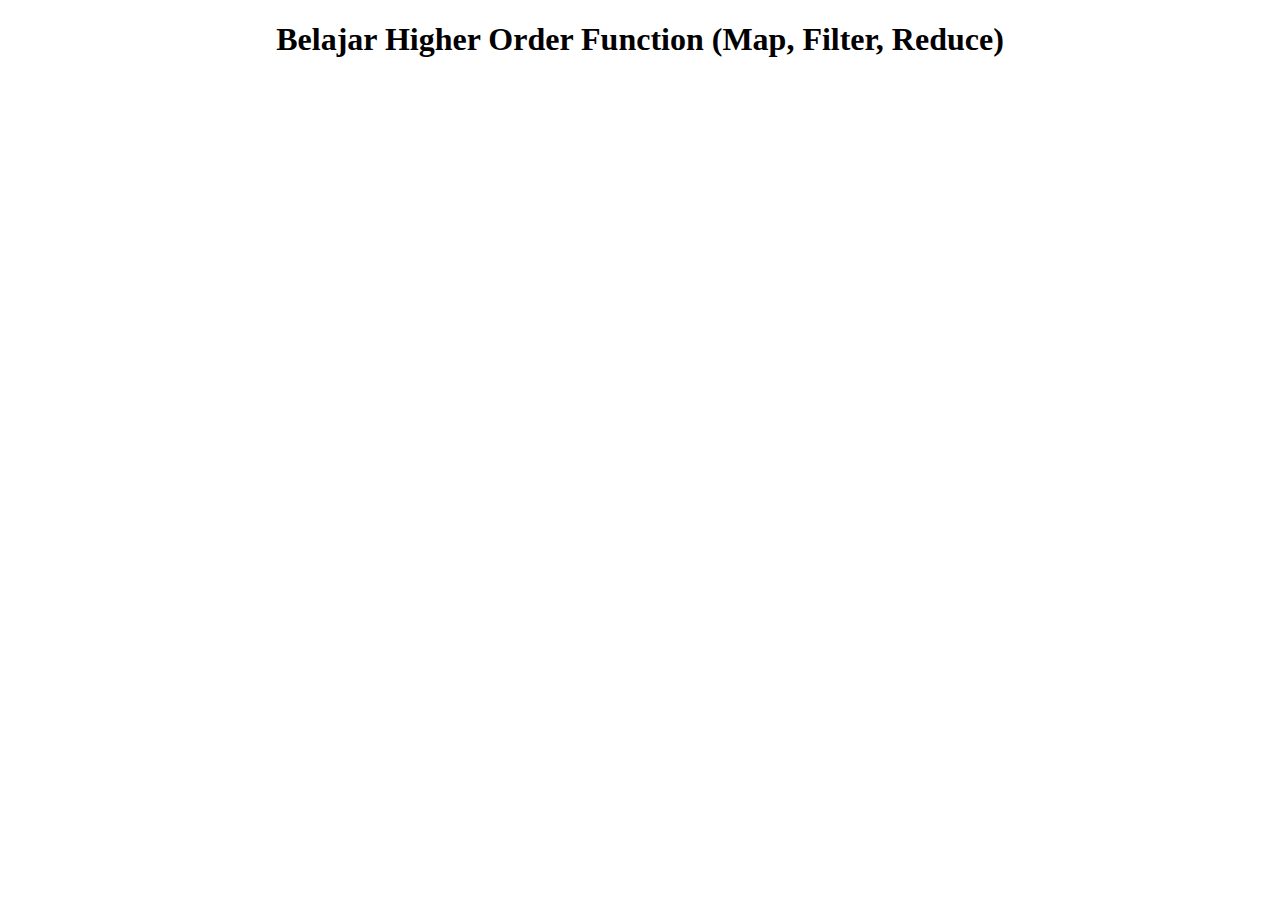
==== JavascriptLanjutan-ES6/4.HigherOrderFunction/index.html @ 4fe1be3c "belajar Higher Order Function: Filter, Map, Reduce" ====
<!DOCTYPE html>
<html lang="en">
  <head>
    <meta charset="UTF-8" />
    <meta name="viewport" content="width=device-width, initial-scale=1.0" />
    <title>Higher Order Function</title>
  </head>
  <body>
    <h1 style="text-align: center">Belajar Higher Order Function (Map, Filter, Reduce)</h1>

    <script src="script.js"></script>
  </body>
</html>
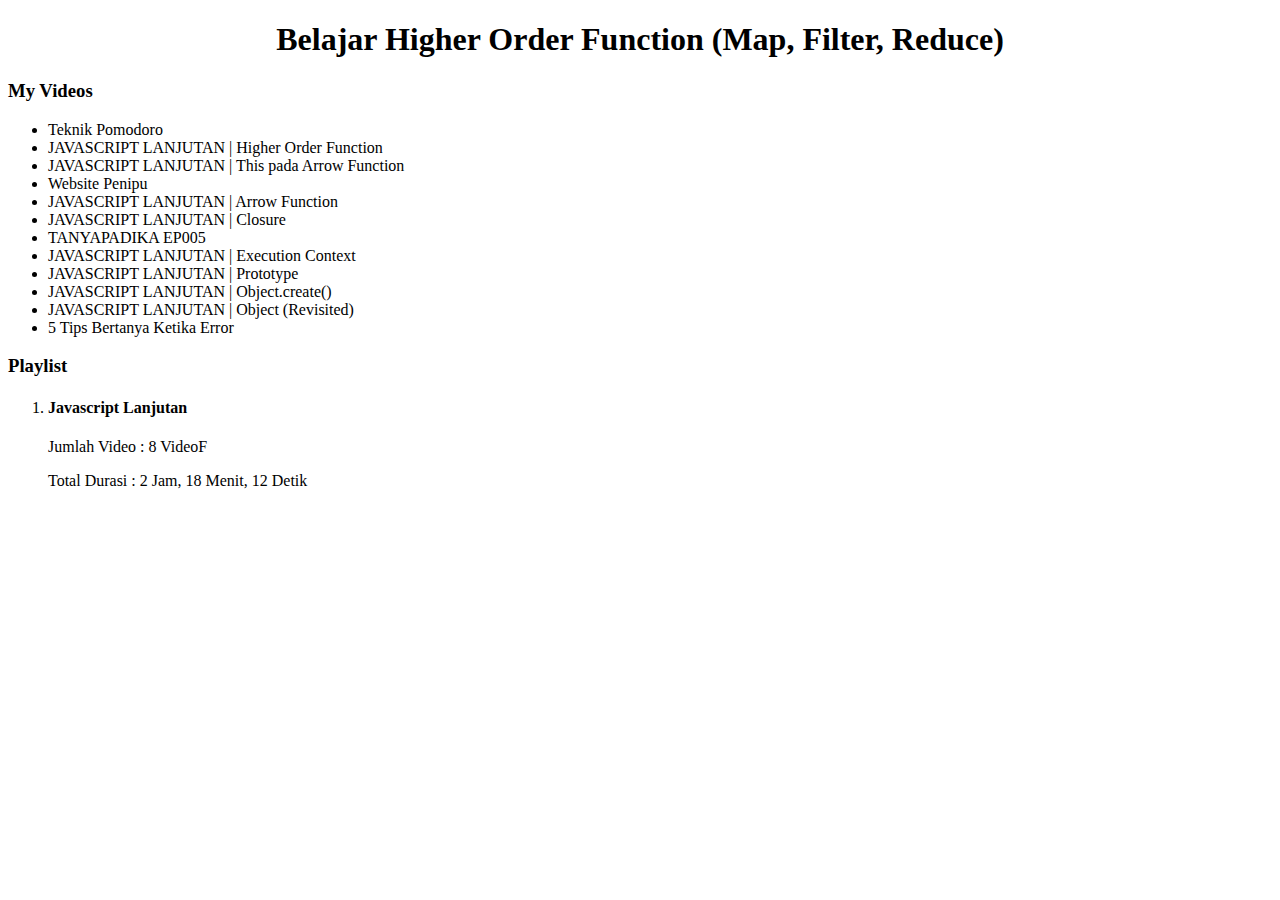
==== commit f7cdc341: "latian Higher Order Function: Filter , Map, Reduce" ====
--- a/JavascriptLanjutan-ES6/4.HigherOrderFunction/index.html
+++ b/JavascriptLanjutan-ES6/4.HigherOrderFunction/index.html
@@ -8,6 +8,31 @@
   <body>
     <h1 style="text-align: center">Belajar Higher Order Function (Map, Filter, Reduce)</h1>
 
+    <h3>My Videos</h3>
+    <ul>
+      <li data-duration="15:27">Teknik Pomodoro</li>
+      <li data-duration="11:18">JAVASCRIPT LANJUTAN | Higher Order Function</li>
+      <li data-duration="21:40">JAVASCRIPT LANJUTAN | This pada Arrow Function</li>
+      <li data-duration="19:38">Website Penipu</li>
+      <li data-duration="12:10">JAVASCRIPT LANJUTAN | Arrow Function</li>
+      <li data-duration="20:43">JAVASCRIPT LANJUTAN | Closure</li>
+      <li data-duration="14:30">TANYAPADIKA EP005</li>
+      <li data-duration="26:38">JAVASCRIPT LANJUTAN | Execution Context</li>
+      <li data-duration="17:33">JAVASCRIPT LANJUTAN | Prototype</li>
+      <li data-duration="10:39">JAVASCRIPT LANJUTAN | Object.create()</li>
+      <li data-duration="17:31">JAVASCRIPT LANJUTAN | Object (Revisited)</li>
+      <li data-duration="14:25">5 Tips Bertanya Ketika Error</li>
+    </ul>
+
+    <h3>Playlist</h3>
+    <ol>
+      <li>
+        <h4>Javascript Lanjutan</h4>
+        <p>Jumlah Video : <span class="jumlah-video"></span></p>
+        <p>Total Durasi : <span class="total-durasi"></span></p>
+      </li>
+    </ol>
+
     <script src="script.js"></script>
   </body>
 </html>
